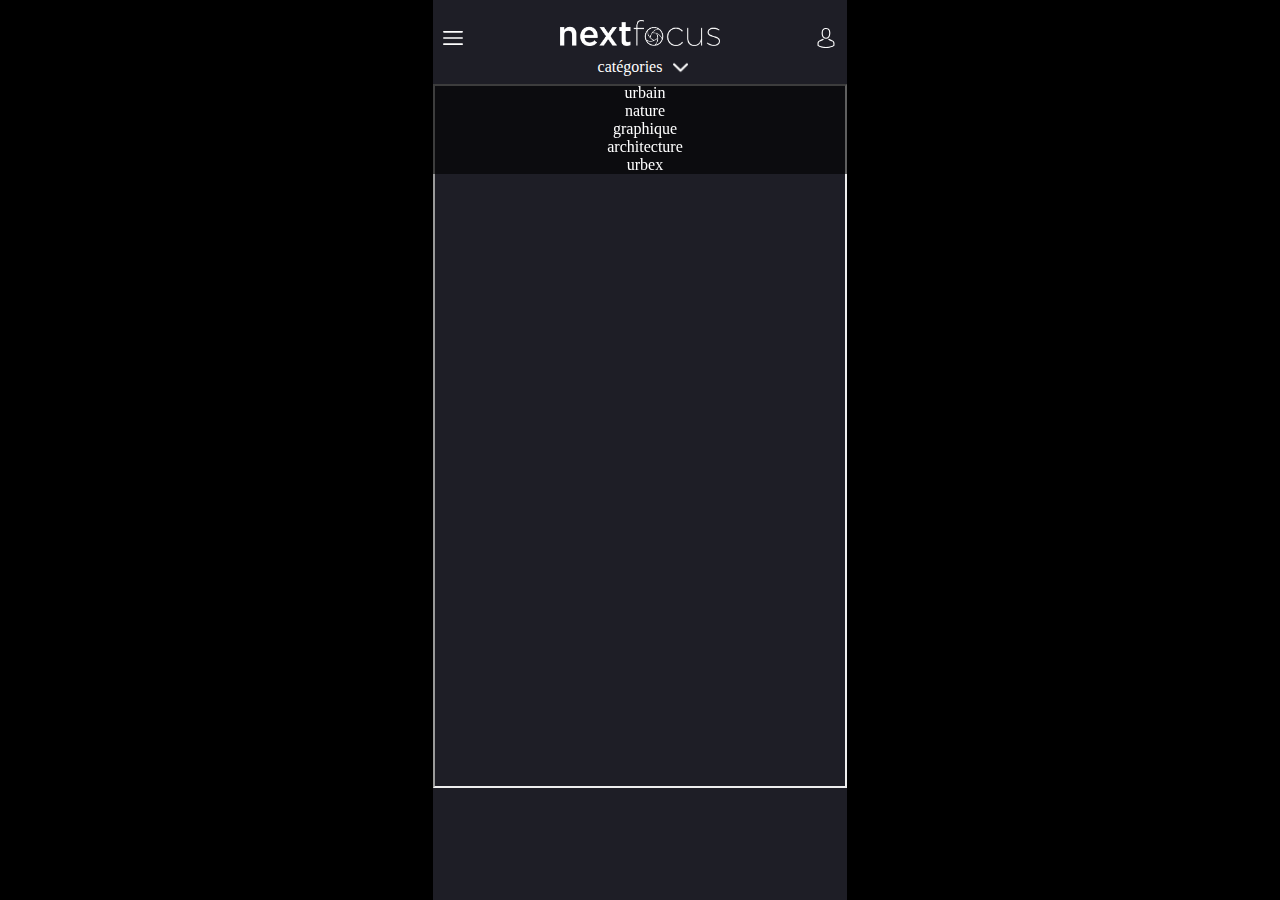
==== index.html @ e85c81c4 "Add files via upload" ====
<html>
  <head>
  		<title>nextfocus - app photo</title>
	<meta name="description" content="découvre et partage">
	<meta charset="utf-8">
  <style>
     {
      margin: 0;
      padding: 0;
      }
      #map {
        height: 600px;
        width: 100%;
    }
       </style>
    <link rel="stylesheet" href="style.css">
  </head>
  <body>
    <div class="container-mobile">
    <div>
      <div class="div-hamburger">
        <img src="img/menu.svg" class="hamburger">
      </div>
      <img src="img/logo_entier_blanc.png" class="logo_nextfocus">
      <div class="div-person">
        <img src="img/avatar.svg" class="avatar">
      </div>
    </div>
    <div> 
      <h4>catégories</h4>
      <ul class="menu">
        <div class="div-arrow">
        <img src="img/arrow.png" class="arrow">
        </div>
      <div class="div-categories">
      <li>urbain</li> 
      <li>nature</li>
      <li>graphique</li>
      <li>architecture</li>
      <a href="./page-2.html">
        <li>urbex</li>
      </a>
    </ul>
    </div>
    <div id="map">
        <div>
    <script>
        function initMap() {
            var location = {lat: 46.519653, lng: 6.632273};
            var map = new google.maps.Map(document.getElementById("map"), {
                zoom: 4,
                center: location
            });
        }
    </script>
    <iframe src="https://www.google.com/maps/d/u/0/embed?mid=150lauJR38eg5-PHawK0mYBpeY942_3JF" width="410" height="700"></iframe>
    </div>

    </div>
    </div>
    </div>
  </body>
</html>
---- style.css ----
.container-mobile {
  width: 414px;
  background-color: #1e1e26;
  color: white;
  text-align: center;
  margin: auto;
  min-height: 100vh;
  padding: 0px 0px;
}

body {
  margin: 0px;
  background-color: black;
  font-family: Roboto;
  font-size: 16px;
  font-weight: lighter;
}
.menu {
    list-style: none;
    padding: 0;
    width: 714px;
    margin: auto;
    position: absolute;
    z-index: 2;
    background: rgba(0, 0, 0, 0.6);
    }

.logo_nextfocus {
  padding-top: 20px;
  padding-bottom: 20px;
  width:160;
  height: auto;
  }

.hamburger {
  padding-left: 5px;
  width: 20px;
  height: auto;
  }

.div-hamburger {
  position: absolute;
  top: 28px;
  left: 400px;
  width: 100px;
  }

.avatar {
  padding-left: 5px;
  width: 20px;
  height: auto;
  }

.div-person {
  position: absolute;
  top: 28px;
  left: 773px;
  width: 100px;
  }

h4 {
  text-align: center;
  font-weight: lighter;
  margin-top: -8px;
  margin-bottom: 8px;
  margin-left: -20px;
  }

.arrow {
  position:absolute;
  padding-left: 5px;
  width: 15px;
  height: auto;
  }

.div-arrow{
  position: absolute;
  top: -24px;
  left: 185px; 
  width: 100px;
  }

.div-categories{
text-align: center;
padding-right: 290px;
  }
a {
  text-decoration: none;
  color: inherit;
}
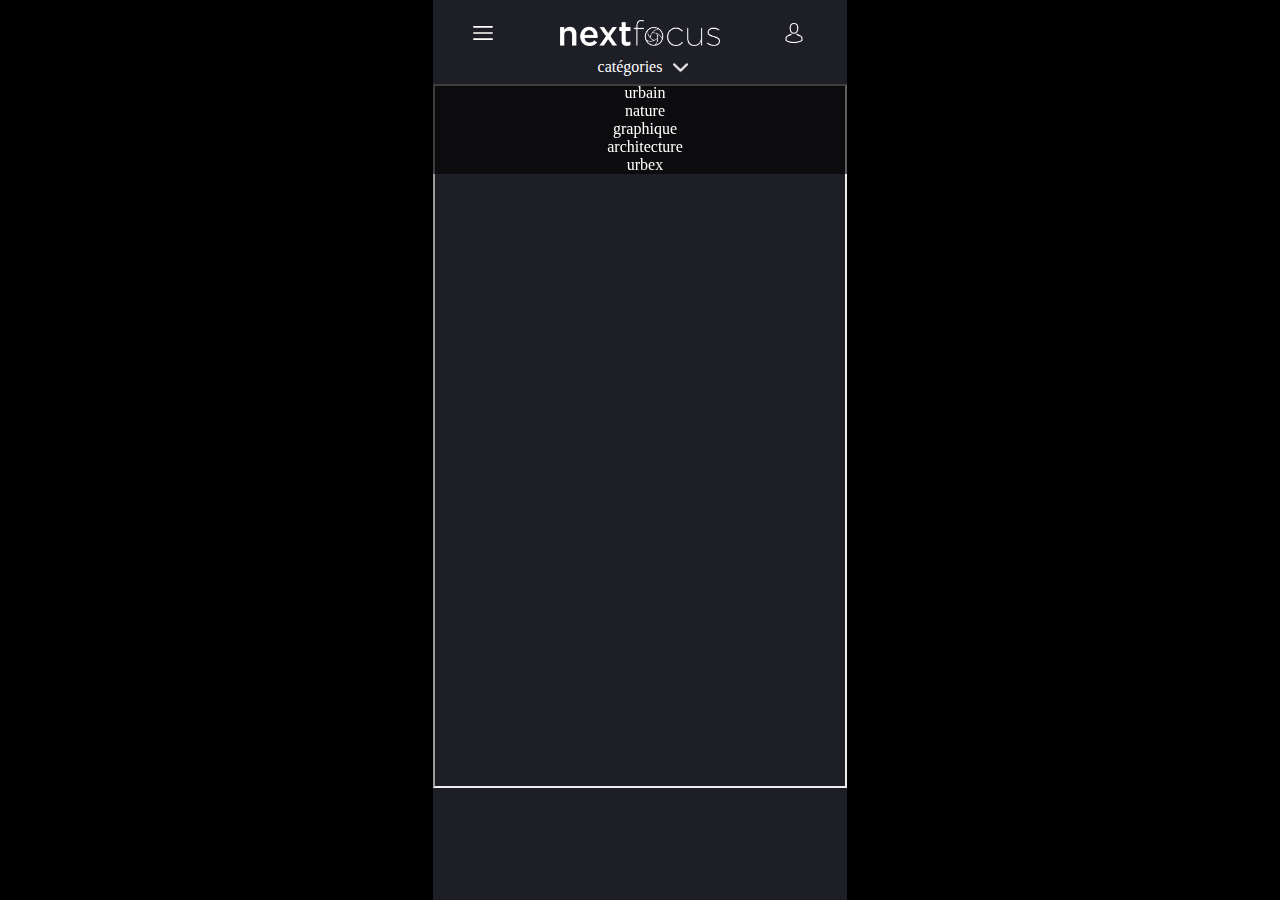
==== commit e5ccd4e1: "Fix header" ====
--- a/index.html
+++ b/index.html
@@ -17,7 +17,7 @@
   </head>
   <body>
     <div class="container-mobile">
-    <div>
+    <div class="header">
       <div class="div-hamburger">
         <img src="img/menu.svg" class="hamburger">
       </div>
--- a/style.css
+++ b/style.css
@@ -30,31 +30,24 @@
   padding-bottom: 20px;
   width:160;
   height: auto;
+  justify-self: center;
   }
 
 .hamburger {
-  padding-left: 5px;
   width: 20px;
   height: auto;
   }
 
 .div-hamburger {
-  position: absolute;
-  top: 28px;
-  left: 400px;
   width: 100px;
   }
 
 .avatar {
-  padding-left: 5px;
   width: 20px;
   height: auto;
   }
 
 .div-person {
-  position: absolute;
-  top: 28px;
-  left: 773px;
   width: 100px;
   }
 
@@ -88,3 +81,8 @@
   text-decoration: none;
   color: inherit;
 }
+.header {
+  display: grid;
+  grid-template-columns: 1fr 2fr 1fr;
+  align-items: center;
+}